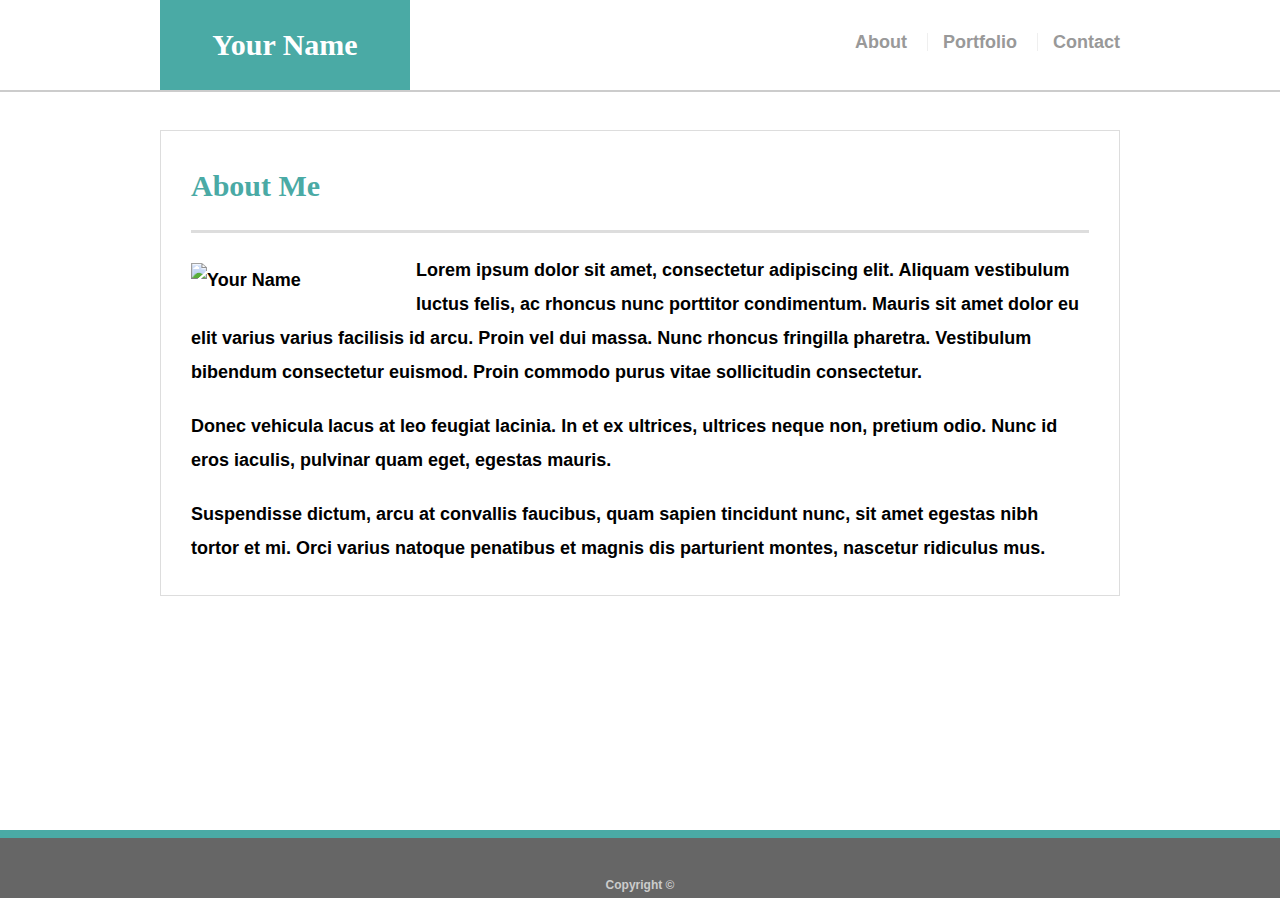
==== index.html @ 2eec0928 "basic template from TA" ====
<!DOCTYPE html>
<html lang="en-us">

<head>
    <meta charset="UTF-8">
    <title>About | Your Name</title>
    <link rel="stylesheet" type="text/css" href="assets/css/reset.css">
    <link rel="stylesheet" type="text/css" href="assets/css/style.css">
</head>

<body>

    <header id="masthead">
        <div class="container">
            <a href="index.html" id="logo">Your Name</a>
            <nav>
                <a href="index.html">About</a>
                <a href="portfolio.html">Portfolio</a>
                <a href="contact.html">Contact</a>
            </nav>
        </div>
    </header>

    <div id="main-container" class="container">
        <section class="main-section">
            <h1>About Me</h1>

            <img src="assets/images/cat.jpg" class="auth-image" alt="Your Name">

            <p>Lorem ipsum dolor sit amet, consectetur adipiscing elit. Aliquam vestibulum luctus felis, ac rhoncus nunc porttitor
                condimentum. Mauris sit amet dolor eu elit varius varius facilisis id arcu. Proin vel dui massa. Nunc rhoncus
                fringilla pharetra. Vestibulum bibendum consectetur euismod. Proin commodo purus vitae sollicitudin consectetur.</p>

            <p>Donec vehicula lacus at leo feugiat lacinia. In et ex ultrices, ultrices neque non, pretium odio. Nunc id eros
                iaculis, pulvinar quam eget, egestas mauris.</p>

            <p>Suspendisse dictum, arcu at convallis faucibus, quam sapien tincidunt nunc, sit amet egestas nibh tortor et mi.
                Orci varius natoque penatibus et magnis dis parturient montes, nascetur ridiculus mus.</p>

        </section>

    </div>

    <footer>
        <div class="container">
            Copyright &copy;
        </div>
    </footer>
</body>

</html>
---- assets/css/style.css ----
body {
    font-family: Arial, "Helvetica Neue", Helvetica, sans-serif;
    font-size: 18px;
    font-weight: 700;
    line-height: 34px;
    color: black;
    background: url("../images/background.jpg");
  }
  
  * {
    box-sizing: border-box;
  }
  
  /* general */
  
  .container {
    width: 100%;
    max-width: 960px;
    margin: 0 auto;
    clear: both;
  }
  
  h1,
  h2,
  h3,
  p {
    margin-bottom: 20px;
  }
  
  p:last-child {
    margin-bottom: 0;
  }
  
  h1,
  h2,
  h3 {
    font-family: Georgia, Times, "Times New Roman", serif;
    font-weight: 700;
    color: #4aaaa5;
  }
  
  h1 {
    padding-bottom: 20px;
    font-size: 30px;
    line-height: 49px;
    border-bottom: 3px solid #ddd;
  }
  
  h2,
  h3 {
    font-size: 22px;
  }
  
  /* header */
  
  #masthead {
    position: fixed;
    z-index: 99;
    width: 100%;
    margin: 0 0 30px;
    overflow: auto;
    color: #fff;
    background: #fff;
    border-bottom: 2px solid #ccc;
  }
  
  #logo {
    float: left;
    width: 250px;
    height: 90px;
    font-family: Georgia, Times, "Times New Roman", serif;
    font-size: 30px;
    font-weight: 700;
    line-height: 90px;
    color: #fff;
    text-align: center;
    text-decoration: none;
    background: #4aaaa5;
  }
  
  nav {
    float: right;
    margin-top: 25px;
  }
  
  nav a {
    display: inline-block;
    padding-left: 15px;
    margin-left: 15px;
    line-height: 18px;
    color: #999;
    text-decoration: none;
    border-left: 1px solid #efefef;
  }
  
  nav a:first-child {
    border-left: 0 none;
  }
  
  /* footer */
  
  footer {
    padding: 30px 0;
    clear: both;
    font-size: 12px;
    color: #fff;
    color: #ccc;
    text-align: center;
    background: #666;
    border-top: 8px solid #4aaaa5;
    height: 50px;
  }
  
  h3, h2 {
    padding-bottom: 20px;
    margin-bottom: 15px;
    line-height: 22px;
    border-bottom: 2px solid #eee;
  }
  
  /* main */
  
  #main-container {
    padding-top: 130px;
    min-height: calc(100vh - 70px);
  }
  
  .main-section {
    float: left;
    width: 100%;
    max-width: 960px;
    padding: 30px;
    margin: 0 0 40px;
    background: #fff;
    border: 1px solid #ddd;
  }
  
  /* portfolio */
  
  .work {
    position: relative;
    float: left;
    width: 274px;
    margin: 20px 0 25px;
    overflow: auto;
  }
  
  .work:nth-child(even) {
    margin-right: 40px;
  }
  
  .work img {
    width: 100%;
    border: 0 none;
    opacity: 0.8;
  }
  
  .work h3 {
    position: absolute;
    bottom: 20px;
    width: 100%;
    padding: 15px;
    margin-bottom: 0;
    font-weight: 300;
    line-height: 30px;
    color: #fff;
    text-align: center;
    background: #4aaaa5;
    border-bottom: 0;
  }
  
  .auth-image {
    float: left;
    width: 200px;
    height: auto;
    margin-top: 10px;
    margin-right: 25px;
  }
  
  /* contact */
  
  #contact-form ul {
    margin-bottom: 20px;
  }
  
  #contact-form li {
    margin-bottom: 10px;
  }
  
  label,
  input[type=text],
  input[type=email],
  textarea {
    display: block;
    width: 100%;
  }
  
  input[type=text],
  input[type=email],
  textarea {
    height: 35px;
    padding: 0 10px;
    font-size: 14px;
    border: 1px solid #ddd;
  }
  
  textarea {
    height: 200px;
  }
  
  input[type=submit] {
    padding: 10px 30px;
    font-size: 18px;
    color: #fff;
    cursor: pointer;
    background: #4aaaa5;
    border: 0 none;
  }
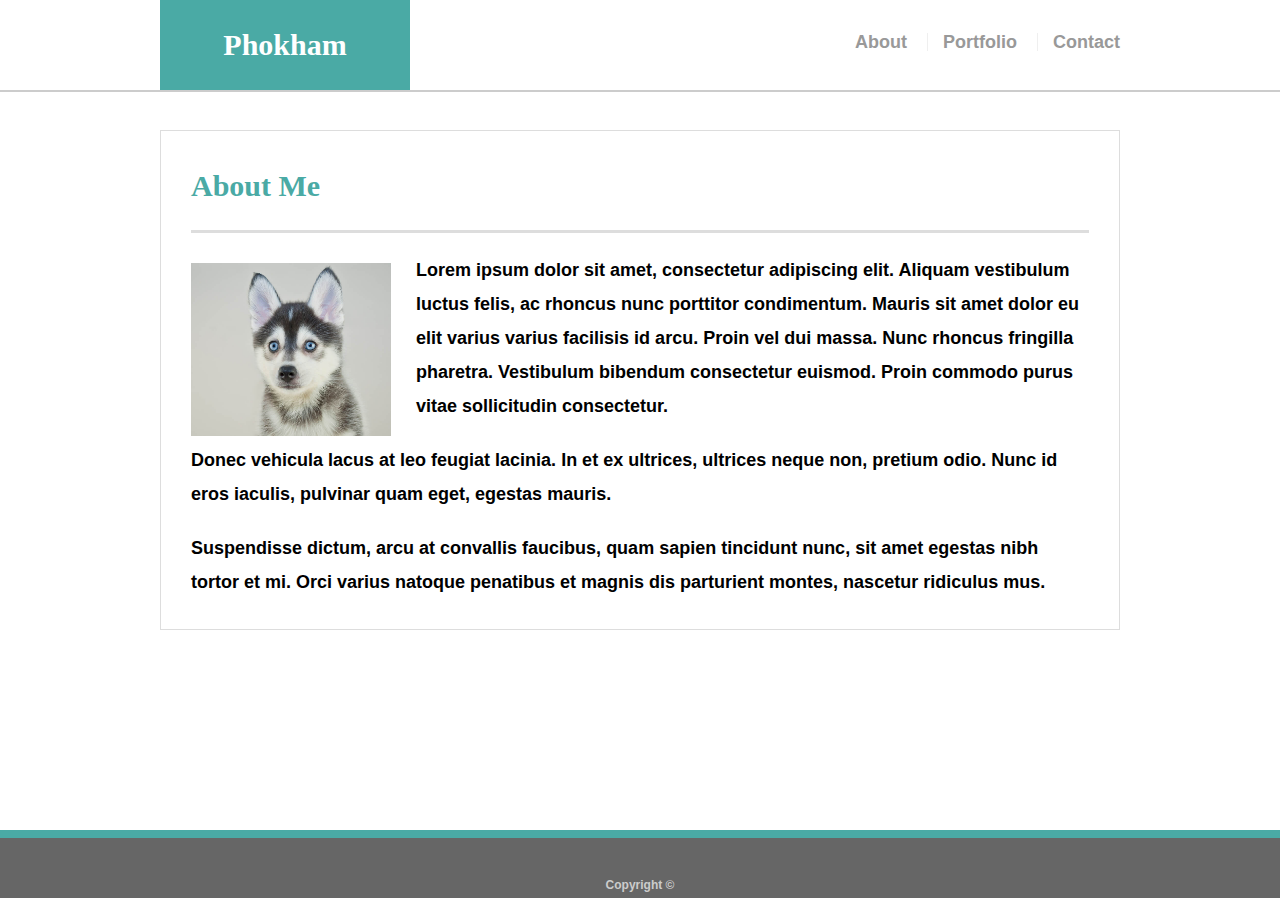
==== commit f472741c: "First draft" ====
--- a/index.html
+++ b/index.html
@@ -3,7 +3,7 @@
 
 <head>
     <meta charset="UTF-8">
-    <title>About | Your Name</title>
+    <title>About | Phokham Phanouvong</title>
     <link rel="stylesheet" type="text/css" href="assets/css/reset.css">
     <link rel="stylesheet" type="text/css" href="assets/css/style.css">
 </head>
@@ -12,7 +12,7 @@
 
     <header id="masthead">
         <div class="container">
-            <a href="index.html" id="logo">Your Name</a>
+            <a href="index.html" id="logo">Phokham Phanouvong</a>
             <nav>
                 <a href="index.html">About</a>
                 <a href="portfolio.html">Portfolio</a>
@@ -25,7 +25,7 @@
         <section class="main-section">
             <h1>About Me</h1>
 
-            <img src="assets/images/cat.jpg" class="auth-image" alt="Your Name">
+            <img src="assets/images/Pomsky.jpg" class="auth-image" alt="Your Name">
 
             <p>Lorem ipsum dolor sit amet, consectetur adipiscing elit. Aliquam vestibulum luctus felis, ac rhoncus nunc porttitor
                 condimentum. Mauris sit amet dolor eu elit varius varius facilisis id arcu. Proin vel dui massa. Nunc rhoncus
--- a/assets/css/style.css
+++ b/assets/css/style.css
@@ -216,4 +216,23 @@
     background: #4aaaa5;
     border: 0 none;
   }
-  +  
+  @media screen and (max-width: 980px) { 
+    body {
+    background: #4aaaa5;
+    }
+  
+  @media screen and (max-width: 768px) {
+    body {
+    background: #4aaaa5;
+    }
+  
+  @media screen and (max-width: 320px) {
+    body { 
+    background: #4aaaa5;
+    }
+  
+  @media screen and (max-width: 168px) {
+    body {
+    background: #4aaaa5;
+    }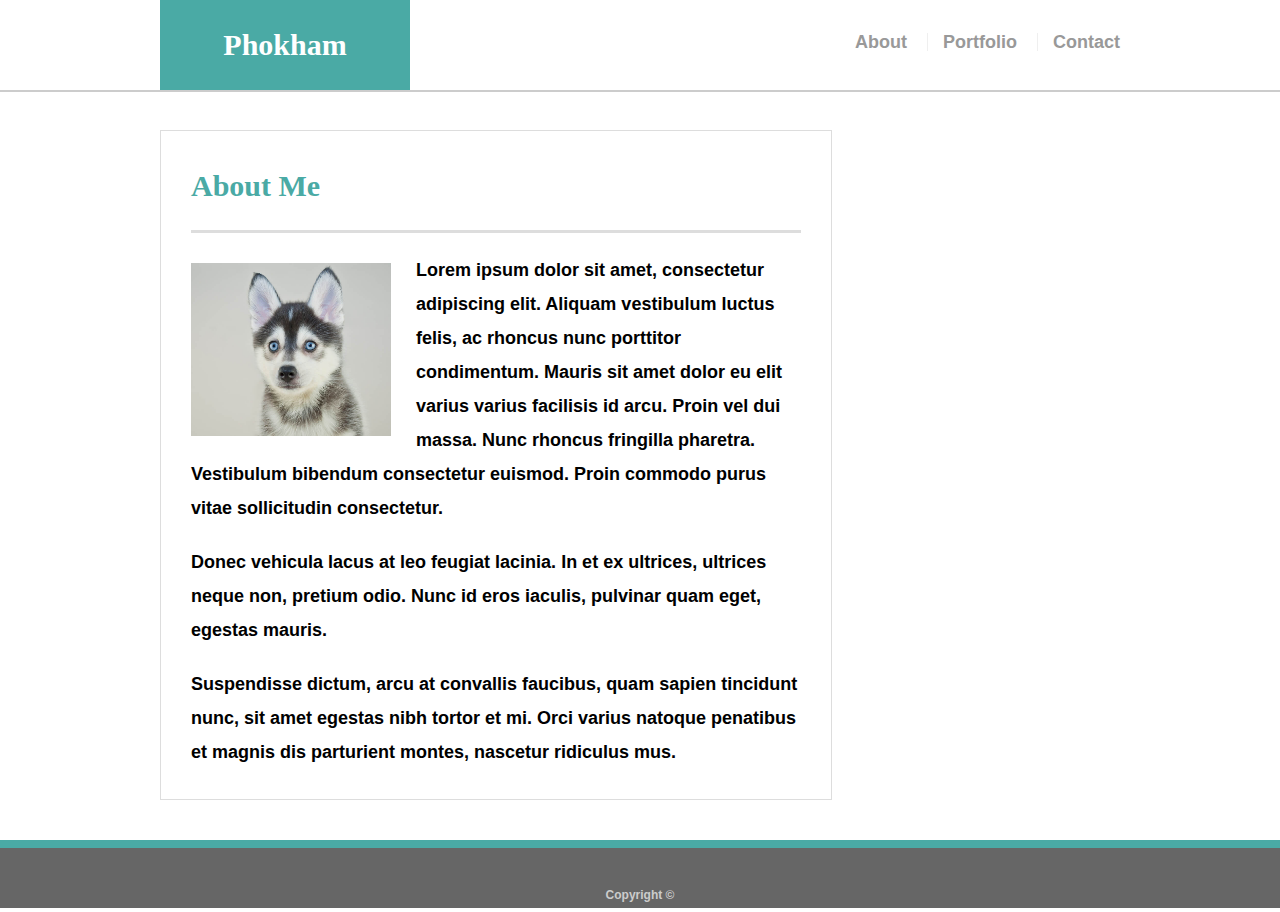
==== commit d928f65c: "minor edits" ====
--- a/index.html
+++ b/index.html
@@ -30,10 +30,10 @@
             <p>Lorem ipsum dolor sit amet, consectetur adipiscing elit. Aliquam vestibulum luctus felis, ac rhoncus nunc porttitor
                 condimentum. Mauris sit amet dolor eu elit varius varius facilisis id arcu. Proin vel dui massa. Nunc rhoncus
                 fringilla pharetra. Vestibulum bibendum consectetur euismod. Proin commodo purus vitae sollicitudin consectetur.</p>
-
+            
             <p>Donec vehicula lacus at leo feugiat lacinia. In et ex ultrices, ultrices neque non, pretium odio. Nunc id eros
                 iaculis, pulvinar quam eget, egestas mauris.</p>
-
+            
             <p>Suspendisse dictum, arcu at convallis faucibus, quam sapien tincidunt nunc, sit amet egestas nibh tortor et mi.
                 Orci varius natoque penatibus et magnis dis parturient montes, nascetur ridiculus mus.</p>
 
--- a/assets/css/style.css
+++ b/assets/css/style.css
@@ -1,3 +1,5 @@
+/* template from TA */
+
 body {
     font-family: Arial, "Helvetica Neue", Helvetica, sans-serif;
     font-size: 18px;
@@ -127,7 +129,7 @@
   
   .main-section {
     float: left;
-    width: 100%;
+    width: 70%;
     max-width: 960px;
     padding: 30px;
     margin: 0 0 40px;
@@ -140,13 +142,12 @@
   .work {
     position: relative;
     float: left;
-    width: 274px;
-    margin: 20px 0 25px;
+    width: 200px;
     overflow: auto;
   }
   
   .work:nth-child(even) {
-    margin-right: 40px;
+    margin-right: 20px;
   }
   
   .work img {
@@ -219,20 +220,88 @@
   
   @media screen and (max-width: 980px) { 
     body {
-    background: #4aaaa5;
-    }
+      height: 20%;
+      margin-top: 10%;
+      margin-right: 10%;
+      background: url("../images/background.jpg");
+    }
+
+    .main-section {
+      float: left;
+      width: 100%;
+      max-width: 960px;
+      padding: 30px;
+      margin: 0 0 40px;
+      background: #fff;
+      border: 1px solid #ddd;
+    }
+
+    .auth-image {
+      float: left;
+      width: 20%;
+      height: auto;
+    }
+
+    .work {
+      position: relative;
+      float: left;
+      width: 274px;
+      margin: 20px 20px 20px 20px;
+      overflow: auto;
+    }
+  }
   
   @media screen and (max-width: 768px) {
     body {
-    background: #4aaaa5;
-    }
-  
-  @media screen and (max-width: 320px) {
+      margin-left: 5%;
+      margin-right: 5%;
+      margin-bottom: 5%;
+      height: 25%;
+      background: url("../images/background.jpg");
+    }
+
+    .main-section {
+      float: left;
+      width: 100%;
+      max-width: 960px;
+      padding: 30px;
+      margin: 0 0 40px;
+      background: #fff;
+      border: 1px solid #ddd;
+    }
+
+    .auth-image {
+      float: left;
+      width: 50%;
+      height: auto;
+    }
+
+    .work {
+      float: left;
+      width: auto;
+      height: auto;
+      margin: 5%;
+      overflow: auto;
+    }
+  }
+
+  @media screen and (max-width: 640px) {
     body { 
-    background: #4aaaa5;
-    }
-  
-  @media screen and (max-width: 168px) {
-    body {
-    background: #4aaaa5;
-    }+      background: url("../images/background.jpg");
+    }
+
+    .auth-image {
+      float: left;
+      width: 100%;
+      height: auto;
+      margin-top: 0%;
+      margin-right: 25%;
+    }
+
+    .work {
+      width: auto;
+      height: auto;
+      margin-top: 5%;
+      margin-bottom: 5%;
+    }
+  }
